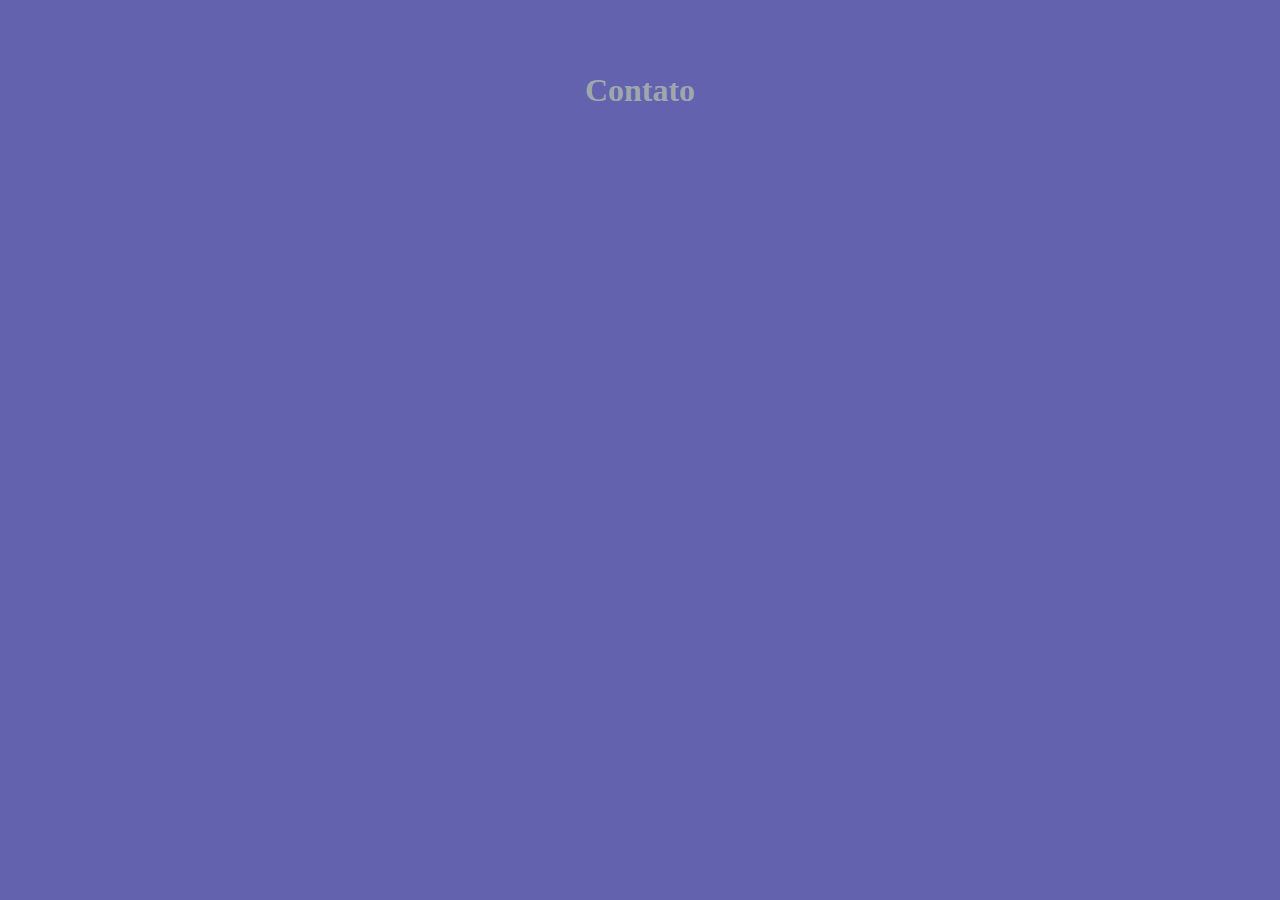
==== Contato.html @ 5e4dd9ad "Criado pagina Contato.html, linkado css e adicionado background em todas as páginas" ====
<!DOCTYPE html>
<html lang="pt-br">
<head>
    <meta charset="UTF-8">
    <meta http-equiv="X-UA-Compatible" content="IE=edge">
    <meta name="viewport" content="width=device-width, initial-scale=1.0">
    <title>Contato</title>
</head>
<link rel="stylesheet" href="CSS/Style.css">
<body class="BodyC">
    <h1 class="tituloC">Contato</h1>
</body>
</html>
---- CSS/Style.css ----
*{
    margin: 0;
    padding: 0;
}

Body{
    background-color: rgb(98, 98, 175);
}

.tituloC{
    color: rgb(159, 167, 173);
    text-align: center;
    position: relative; top: 8vh;
}
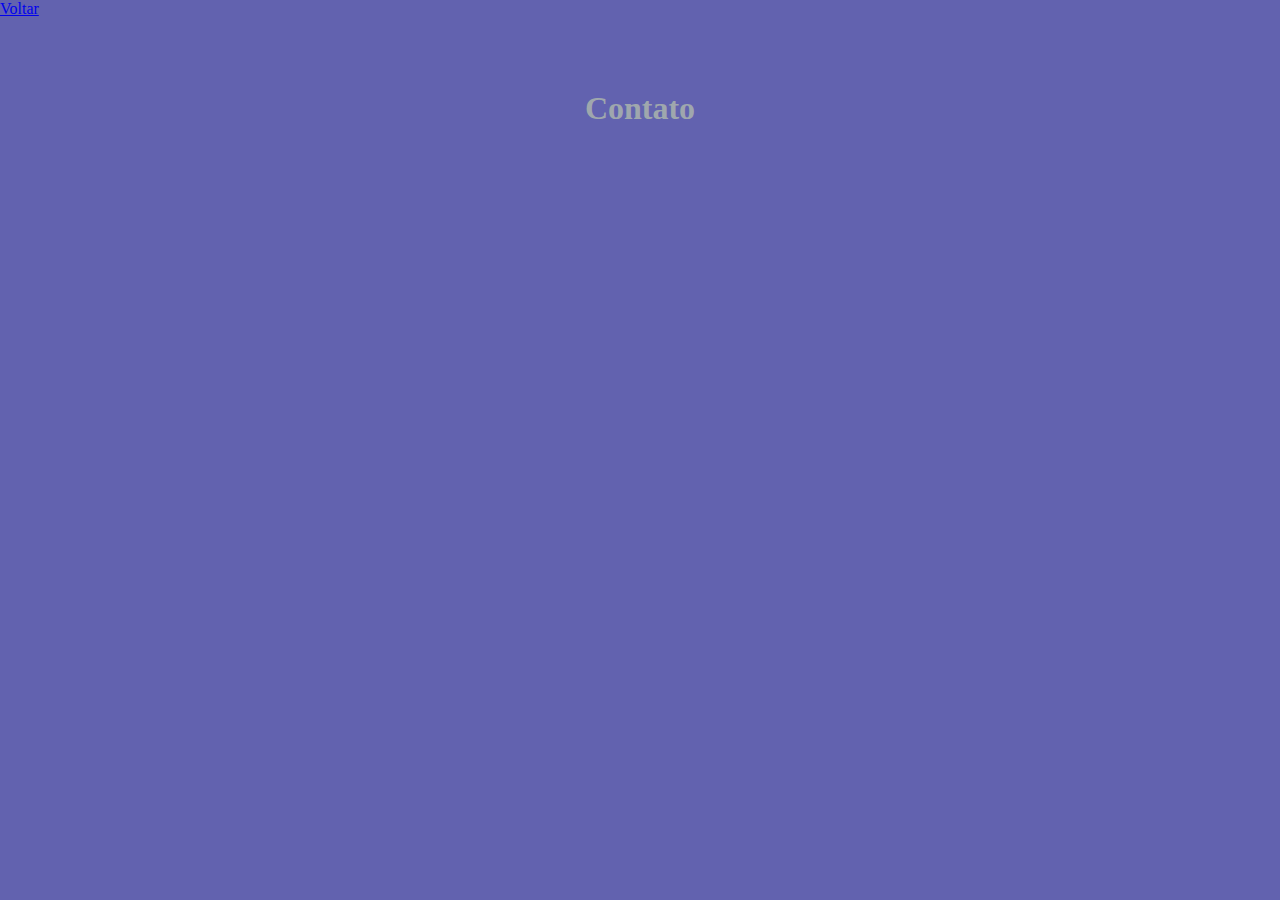
==== commit 47c2dfd0: "adicionado pagina contato.html, alterado background e linkado css" ====
--- a/Contato.html
+++ b/Contato.html
@@ -8,6 +8,7 @@
 </head>
 <link rel="stylesheet" href="CSS/Style.css">
 <body class="BodyC">
+    <a href="index.html">Voltar</a>
     <h1 class="tituloC">Contato</h1>
 </body>
 </html>